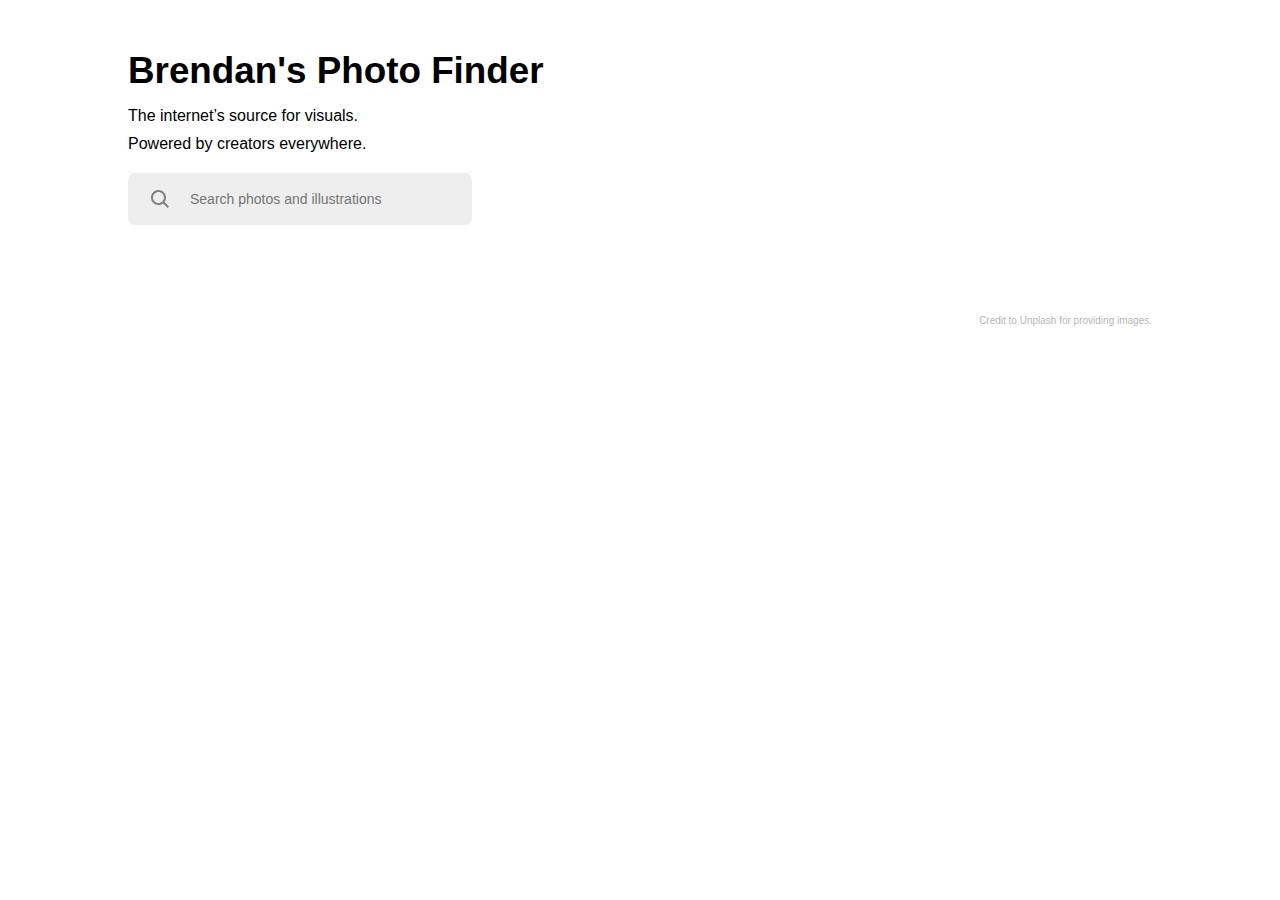
==== index.html @ fb09e973 "index-file-name" ====
<!DOCTYPE html>
<html lang="en">
<head>
    <meta charset="UTF-8">
    <meta name="viewport" content="width=device-width, initial-scale=1.0">
    <link rel="stylesheet" href="photo-api.css">
    <title>Photo API Project</title>
</head>
<body>
    <div id="content-container">
        <div class="intro-text">
            <h2>Brendan's Photo Finder</h2>
            <p>The internet’s source for visuals.</p>
            <p>Powered by creators everywhere.</p>
        </div>
        <form id="search-form">
            <button type="submit" id="search-button">
                <svg class="y_Um7 SWMue HvxXv" width="24" height="24" viewBox="0 0 24 24" version="1.1" aria-hidden="false" style="flex-shrink: 0;"><desc lang="en-US">A magnifying glass</desc><path d="M16.5 15c.9-1.2 1.5-2.8 1.5-4.5C18 6.4 14.6 3 10.5 3S3 6.4 3 10.5 6.4 18 10.5 18c1.7 0 3.2-.5 4.5-1.5l4.6 4.5 1.4-1.5-4.5-4.5zm-6 1c-3 0-5.5-2.5-5.5-5.5S7.5 5 10.5 5 16 7.5 16 10.5 13.5 16 10.5 16z"></path></svg>
            </button>
            <input type="search" placeholder="Search photos and illustrations" class="search-bar" id="search-input">
        </form>

        <div id="results-container"></div>
        <div class="unsplash-credit">Credit to Unplash for providing images.</div>
    </div>
    <script src="photo-api.js"></script>
</body>
</html>
---- photo-api.css ----
*, html, body {
    padding: 0;
    margin: 0;
    box-sizing: border-box;
    font-family: BlinkMacSystemFont, San Francisco, Helvetica Neue, Helvetica, Ubuntu, Roboto, Noto, Segoe UI, Arial, sans-serif;
}

#content-container {
    width: 80%;
    max-width: 1200px;
    margin: 0 auto 15px;
    text-align: center;
}

.intro-text {
    text-align: left;
}

h2 {
    margin: 50px 0 15px;
    font-size: 2.3rem;
}

p {
    margin-bottom: 10px;
}

#search-form {
    display: flex;
    justify-content: flex-start;
    margin: 20px 0 50px;
}

.search-bar {
    padding: 18px;
    width: 300px;
    border: none;
    border-top-right-radius: 7px;
    border-bottom-right-radius: 7px;
    font-size: 14px;
    background-color: rgb(238, 238, 238);
}

#search-button {
    background-color: white;
    border: none;
    padding: 10px 0 10px 20px;
    border-top-left-radius: 7px;
    border-bottom-left-radius: 7px;
    cursor: pointer;
    display: flex;
    align-items: center;
    background-color: rgb(238, 238, 238);
}

#search-button svg {
    fill: grey;
}

#results-container {
    columns: 3;
}

#results-container div {
    width: 100%;
    margin-bottom: 15px;
}

#results-container img {
    width: 100%;
    height: auto;
    display: block;
}

.unsplash-credit {
    text-align: right;
    font-size: 10px;
    opacity: 0.3;
    margin: 40px 0 20px;
}
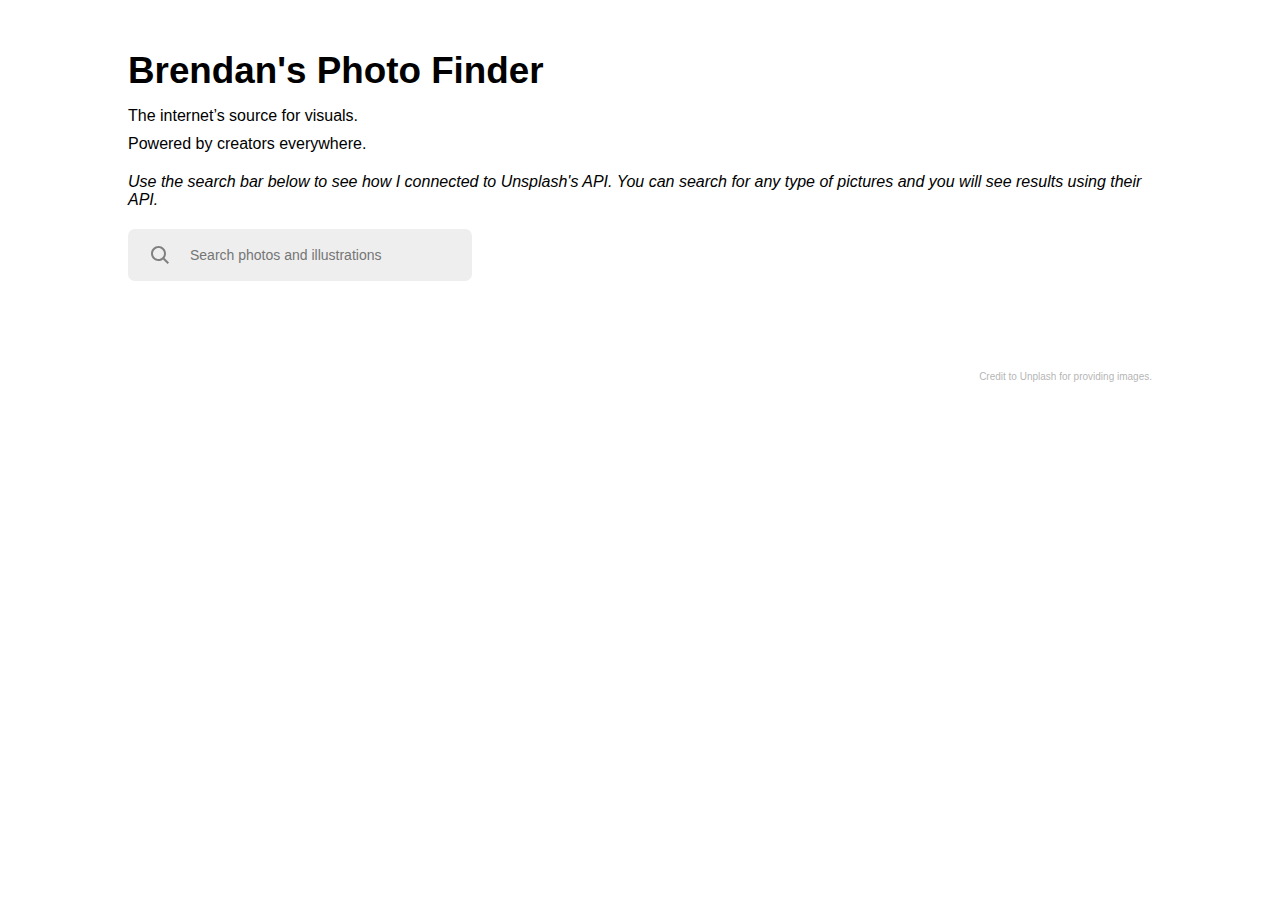
==== commit 503da313: "how-to-use-api" ====
--- a/index.html
+++ b/index.html
@@ -12,6 +12,7 @@
             <h2>Brendan's Photo Finder</h2>
             <p>The internet’s source for visuals.</p>
             <p>Powered by creators everywhere.</p>
+            <p style="font-style: italic; margin: 20px 0;">Use the search bar below to see how I connected to Unsplash's API. You can search for any type of pictures and you will see results using their API.</p>
         </div>
         <form id="search-form">
             <button type="submit" id="search-button">
